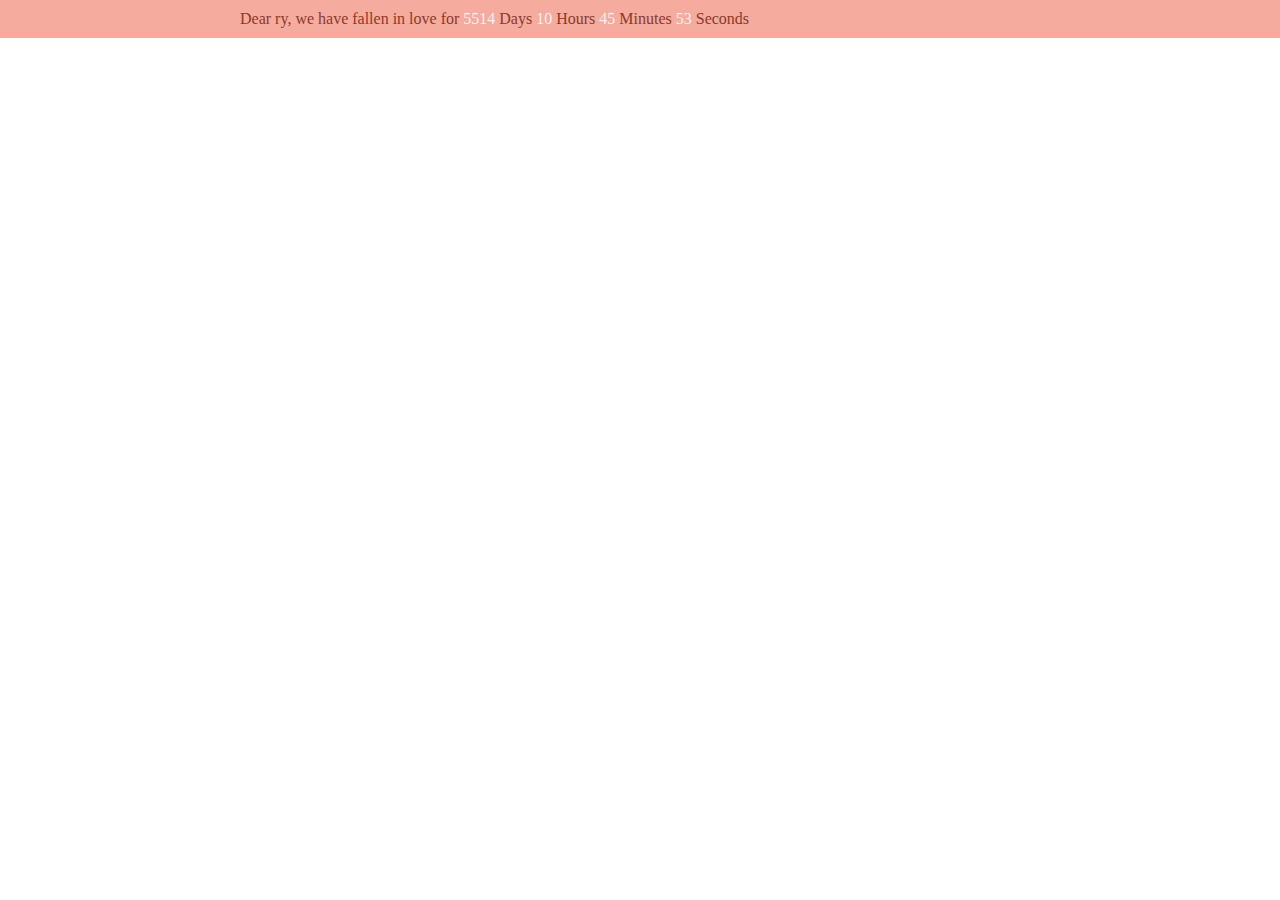
==== index.html @ 26d22d1f "Update the timer" ====
<!doctype html>
<html>
	<head>
		<title>L.O.V.E</title>
		<meta charset="utf-8">
		<meta name="author" content="SFantasy">
		<link rel="stylesheet" href="stylesheet.css">
		<script src="timer.js"></script>
	</head>
	<body>
		<header>
			<div class="inner">
				Dear ry, we have fallen in love for 
				<div class="timer">
					<span id="day"></span> Days
					<span id="hour"></span> Hours
					<span id="minute"></span> Minutes
					<span id="second"></span> Seconds
				</div>
			</div>
		</header>
	</body>
</html>
---- stylesheet.css ----
body {
	margin: 0;
}
header {
	padding: 10px 0;
	background: #f5ab9e;
	color: #8c3a2b;
}
.inner {
	width: 800px;
	margin: 0 auto;
}
.timer {
	display: inline-block;
}
.timer span {
	color: #f1f1f1;
}
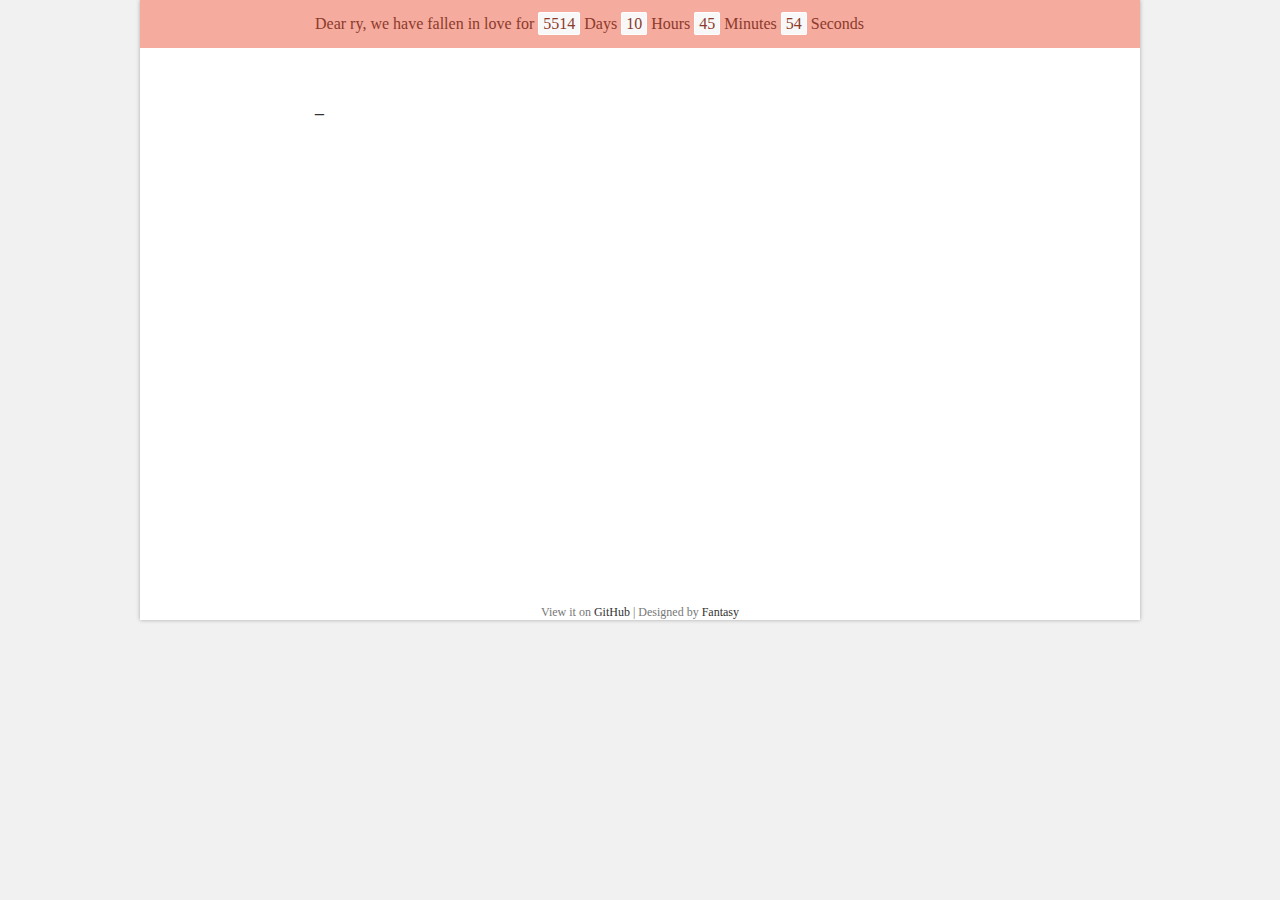
==== commit 60ed7610: "change directory" ====
--- a/index.html
+++ b/index.html
@@ -1,23 +1,68 @@
 <!doctype html>
+<!-- 
+ _     _____     _______ 
+| |   / _ \ \   / / ____|
+| |  | | | \ \ / /|  _|  
+| |__| |_| |\ V / | |___ 
+|_____\___/  \_/  |_____|
+-->
 <html>
 	<head>
 		<title>L.O.V.E</title>
 		<meta charset="utf-8">
 		<meta name="author" content="SFantasy">
-		<link rel="stylesheet" href="stylesheet.css">
-		<script src="timer.js"></script>
+		<link rel="stylesheet" href="css/stylesheet.css">
+		<!-- I must put the javascript here -->
+		<script src="js/jquery.js"></script>
+		<script src="js/timer.js"></script>
+		<script src="js/functions.js"></script>
 	</head>
 	<body>
-		<header>
-			<div class="inner">
-				Dear ry, we have fallen in love for 
-				<div class="timer">
-					<span id="day"></span> Days
-					<span id="hour"></span> Hours
-					<span id="minute"></span> Minutes
-					<span id="second"></span> Seconds
+		<div id="main">		
+			<header>
+				<div class="inner">
+					Dear ry, we have fallen in love for 
+					<div class="timer">
+						<span id="day"></span> Days
+						<span id="hour"></span> Hours
+						<span id="minute"></span> Minutes
+						<span id="second"></span> Seconds
+					</div>
+				</div>
+			</header>
+			<canvas id="heart">
+				<!-- What should I draw on this canvas? -->
+			</canvas>
+			<!-- Tell you a brief story using code?! :) 
+				 I have just learnt a little Common Lisp days ago.
+				 Hey! The code below may not pass the compilation...WTF
+		    -->
+			<div id="code">
+				<div class="inner">
+					<span class="comments">;; From Zhejiang to Nanjing</span><br>
+					<span class="comments">;; We are strangers, 2010</span><br>
+					(<span class="keywords">defvar</span> *love* nil)<br>
+					<span class="comments">;; I met you several times</span><br>
+					<span class="comments">;; We flied kites, we played games, we went out dating...</span><br>
+					<span class="comments">;; So we added love factors into our hearts</span><br>
+					(<span class="keywords">loop</span> (<span class="keywords">add-love-factor</span><br>
+					&nbsp&nbsp(<span class="keywords">if</span> (<span class="keywords">not</span> <span class="keywords">y-or-n-p</span> "add more? [y/n]: "))<br>&nbsp&nbsp&nbsp&nbsp<span class="comments">;;( return)</span><br>&nbsp&nbsp&nbsp&nbsp(<span class="keywords">push</span> factors *love*)))<br>
+					<span class="comments">;; Hesitated...</span><br>
+					<span class="comments">;; Be brave, boy~!</span><br>
+					(<span class="keywords">format t</span> "Do you love me, Ry?")<br>
+					<span class="comments">;; Yeah~!</span><br>
+					(<span class="keywords">with-you-accept</span><br>
+					&nbsp&nbsp(<span class="keywords">be-together</span> you me))<br>
+					<span class="comments">;; So the journey began...</span>
 				</div>
 			</div>
-		</header>
+			<footer>
+				View it on <a href="https://github.com/SFantasy/Anniversary">GitHub</a> | 
+				Designed by <a href="https://twitter.com/forFantasy">Fantasy</a>
+			</footer>
+		</div>
 	</body>
+	<script>
+		$('#code').typewriter();
+	</script>
 </html>--- a/css/stylesheet.css
+++ b/css/stylesheet.css
@@ -0,0 +1,71 @@
+/*
+ *   Style~! Oh-ba-gangnan-style~!
+ */
+body {
+	margin: 0;
+	background-color: #f1f1f1;
+}
+header {
+	padding: 15px 0;
+	background: #f5ab9e;
+	color: #8c3a2b;
+}
+.inner {
+	max-width: 650px;
+	min-width: 320px;
+	margin: 0 auto;
+}
+.timer {
+	display: inline-block;
+}
+.timer span {
+	color: #8c3a2b;
+	background-color: #f8f8f8;
+	padding: 2px 4px;
+	border: 0.1px solid #fff;
+	border-radius: 2px;
+}
+#main {
+	height: 100%;
+	min-height: 620px;
+	max-width: 1000px;
+	margin: 0 auto;
+	position: relative;
+	background-color: #ffffff;
+	border-top: none;
+	border-bottom: none;
+	-webkit-box-shadow: 0 0 4px rgba(0,0,0,0.3);
+	-moz-box-shadow: 0 0 4px rgba(0,0,0,0.3);
+	box-shadow: 0 0 4px rgba(0,0,0,0.3);
+	overflow-x: hidden;
+	overflow-y: auto;
+}
+#heart {
+	display: none;
+	max-width: 1000px;
+	margin-top: 30px;
+}
+#code {
+	font-family: Monaco, "Source Code Pro", Consolas, sans-serif;
+	color: #333;
+	font-size: 16px;
+	margin-top: 50px;
+}
+#code .comments {
+	color: #777;
+}
+#code .keywords {
+	color: #af0040;
+}
+footer {
+	font-size: 12px;
+	color: #777;
+	width: 100%;
+	text-align: center;
+	position: absolute;
+	bottom: 0;
+}
+footer > a {
+	color: #333;
+	text-decoration: none;
+}
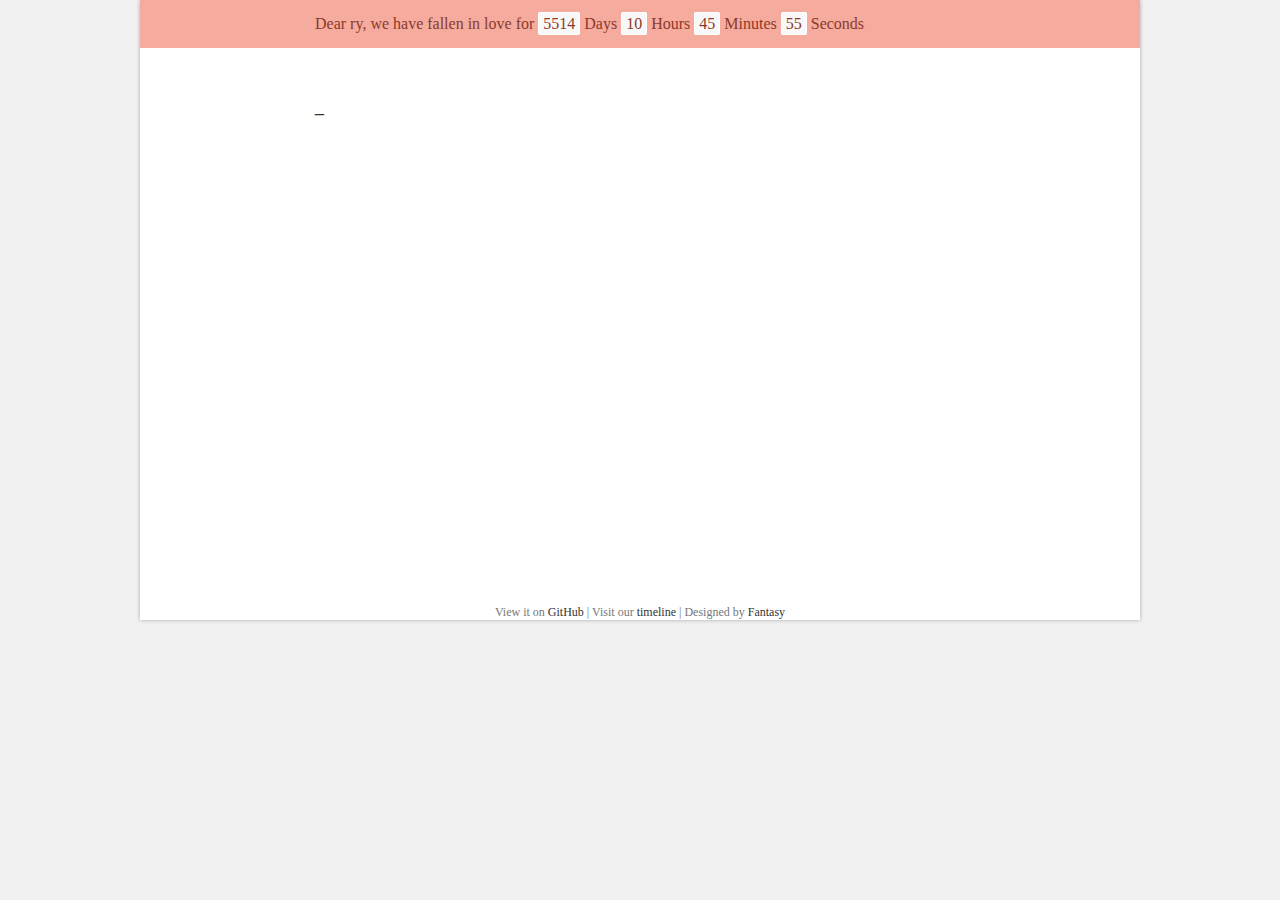
==== commit 46bc287c: "[update] index.html add timeline in the footer" ====
--- a/index.html
+++ b/index.html
@@ -57,7 +57,8 @@
 				</div>
 			</div>
 			<footer>
-				View it on <a href="https://github.com/SFantasy/Anniversary">GitHub</a> | 
+				View it on <a href="https://github.com/SFantasy/Anniversary">GitHub</a> |
+				Visit our <a href="timeline">timeline</a> |
 				Designed by <a href="https://twitter.com/forFantasy">Fantasy</a>
 			</footer>
 		</div>
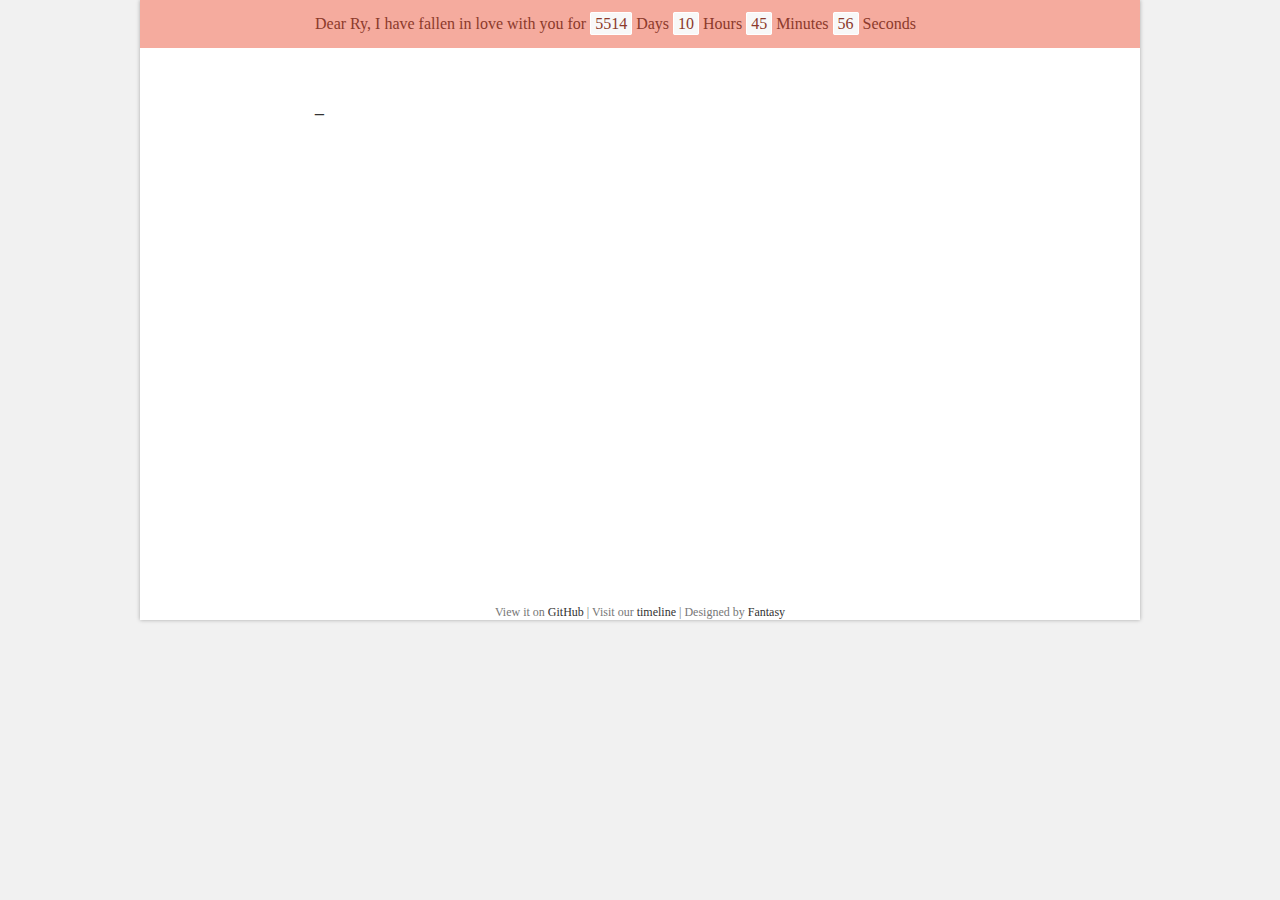
==== commit 8587d539: "Change words since you are not in love with me any more. But I am here as always." ====
--- a/index.html
+++ b/index.html
@@ -1,9 +1,9 @@
 <!doctype html>
-<!-- 
- _     _____     _______ 
+<!--
+ _     _____     _______
 | |   / _ \ \   / / ____|
-| |  | | | \ \ / /|  _|  
-| |__| |_| |\ V / | |___ 
+| |  | | | \ \ / /|  _|
+| |__| |_| |\ V / | |___
 |_____\___/  \_/  |_____|
 -->
 <html>
@@ -18,10 +18,10 @@
 		<script src="js/functions.js"></script>
 	</head>
 	<body>
-		<div id="main">		
+		<div id="main">
 			<header>
 				<div class="inner">
-					Dear ry, we have fallen in love for 
+					Dear Ry, I have fallen in love with you for 
 					<div class="timer">
 						<span id="day"></span> Days
 						<span id="hour"></span> Hours
@@ -33,7 +33,7 @@
 			<canvas id="heart">
 				<!-- What should I draw on this canvas? -->
 			</canvas>
-			<!-- Tell you a brief story using code?! :) 
+			<!-- Tell you a brief story using code?! :)
 				 I have just learnt a little Common Lisp days ago.
 				 Hey! The code below may not pass the compilation...WTF
 		    -->
@@ -66,4 +66,4 @@
 	<script>
 		$('#code').typewriter();
 	</script>
-</html>+</html>
